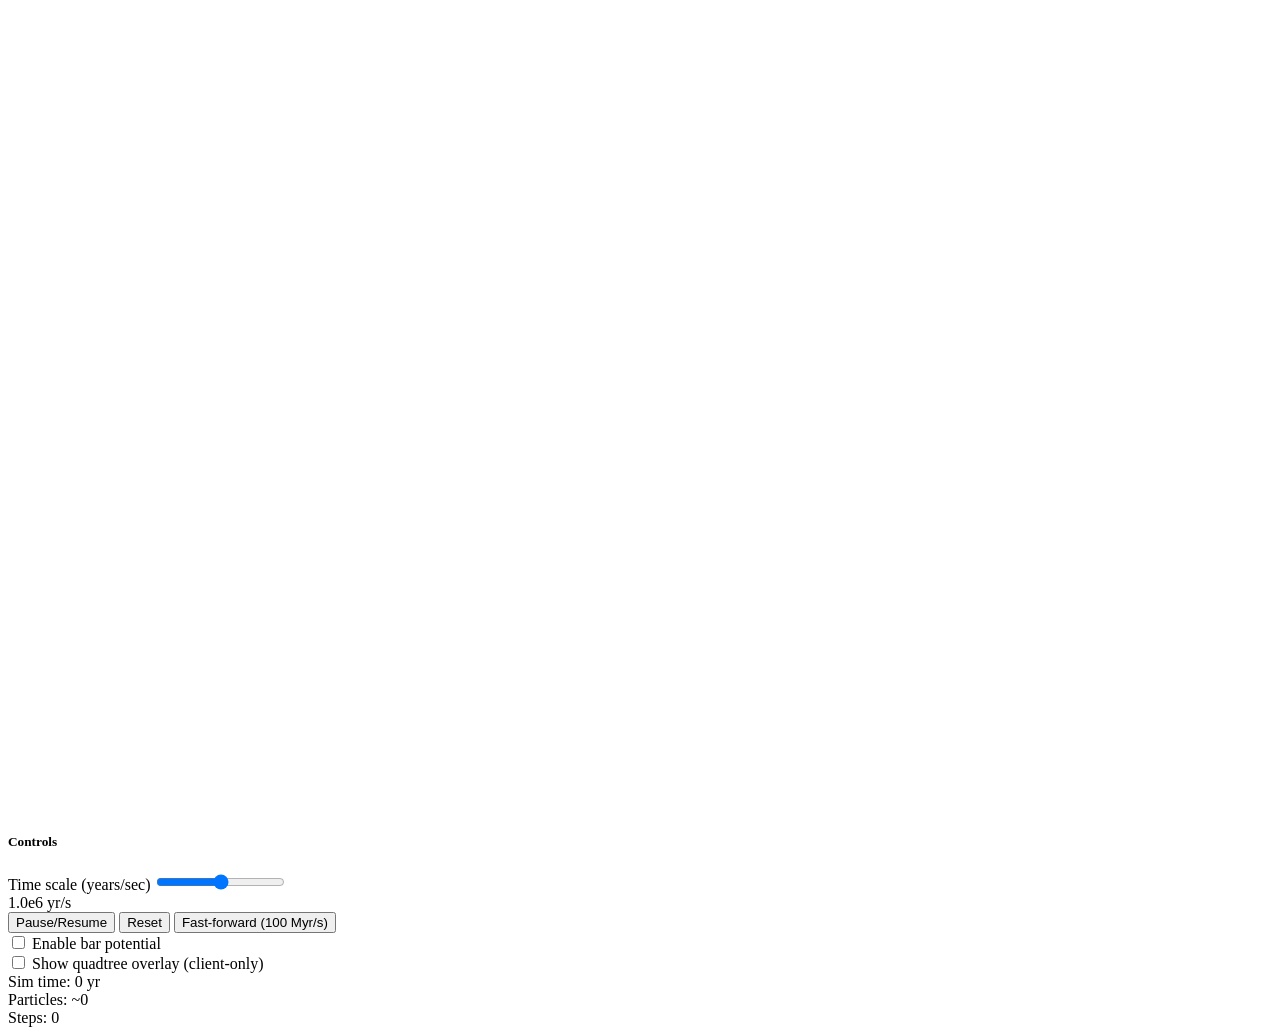
==== src/main/resources/static/index.html @ 4cab5bee "-- first attempt" ====
<!DOCTYPE html>
<html lang="en">
<head>
  <meta charset="UTF-8" />
  <meta name="viewport" content="width=device-width, initial-scale=1.0" />
  <title>Spiral Galaxy Simulator (Barnes–Hut)</title>
  <link rel="stylesheet" href="/webjars/bootstrap/5.3.3/css/bootstrap.min.css" />
  <link rel="stylesheet" href="/css/style.css" />
</head>
<body class="bg-dark text-light">
  <div class="container-fluid p-3">
    <div class="row g-3">
      <div class="col-lg-9">
        <canvas id="canvas" width="800" height="800" class="border border-secondary w-100"></canvas>
      </div>
      <div class="col-lg-3">
        <div class="card bg-secondary-subtle text-dark">
          <div class="card-body">
            <h5 class="card-title">Controls</h5>
            <div class="mb-3">
              <label for="speed" class="form-label">Time scale (years/sec)</label>
              <input type="range" class="form-range" id="speed" min="2" max="8" step="0.01" />
              <div><span id="speedLabel">1.0e6</span> yr/s</div>
            </div>
            <div class="mb-3 d-grid gap-2">
              <button id="pauseBtn" class="btn btn-warning">Pause/Resume</button>
              <button id="resetBtn" class="btn btn-danger">Reset</button>
              <button id="ffBtn" class="btn btn-primary">Fast-forward (100 Myr/s)</button>
            </div>
            <div class="form-check form-switch mb-3">
              <input class="form-check-input" type="checkbox" role="switch" id="barToggle">
              <label class="form-check-label" for="barToggle">Enable bar potential</label>
            </div>
            <div class="form-check form-switch mb-3">
              <input class="form-check-input" type="checkbox" role="switch" id="qtToggle">
              <label class="form-check-label" for="qtToggle">Show quadtree overlay (client-only)</label>
            </div>
            <div class="mb-1">Sim time: <span id="simTime">0 yr</span></div>
            <div class="mb-1">Particles: ~<span id="ptCount">0</span></div>
            <div class="mb-1">Steps: <span id="steps">0</span></div>
          </div>
        </div>
      </div>
    </div>
  </div>
  <script src="/webjars/bootstrap/5.3.3/js/bootstrap.bundle.min.js"></script>
  <script src="/js/app.js"></script>
</body>
</html>
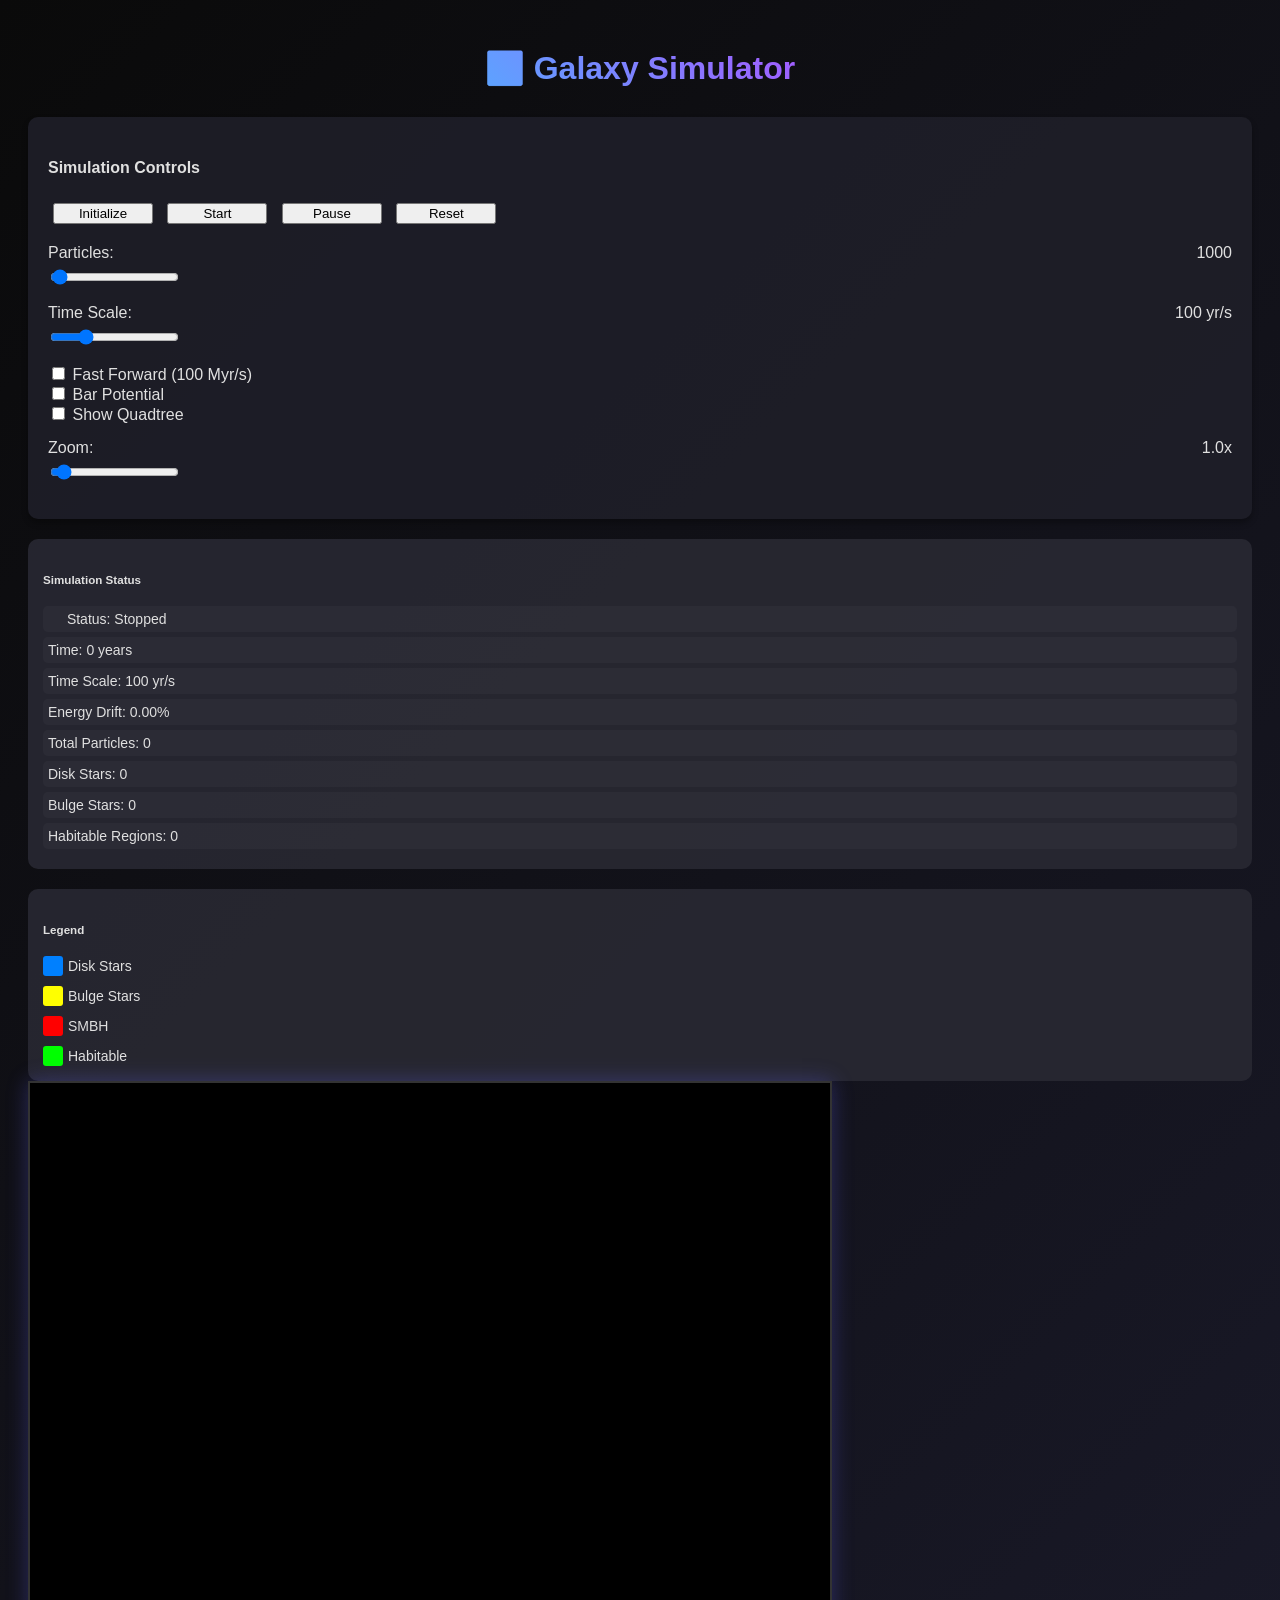
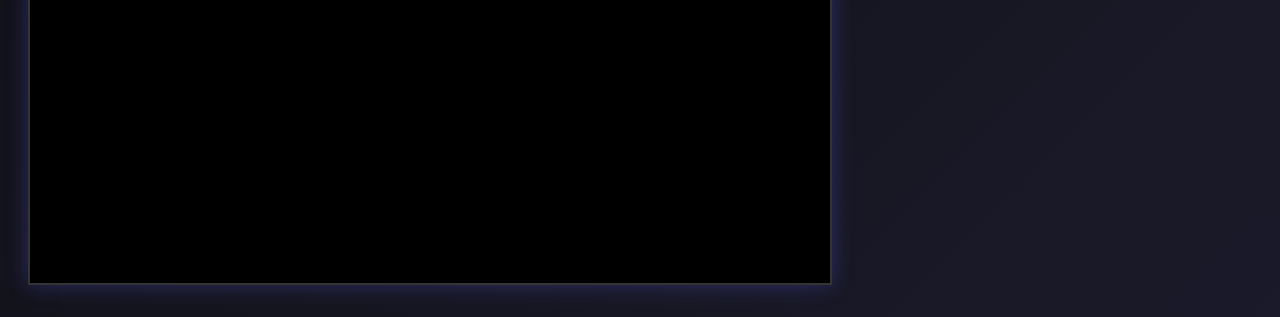
==== commit 67fb0e04: "-- initial attempt (not working)" ====
--- a/src/main/resources/static/index.html
+++ b/src/main/resources/static/index.html
@@ -1,50 +1,256 @@
 <!DOCTYPE html>
 <html lang="en">
 <head>
-  <meta charset="UTF-8" />
-  <meta name="viewport" content="width=device-width, initial-scale=1.0" />
-  <title>Spiral Galaxy Simulator (Barnes–Hut)</title>
-  <link rel="stylesheet" href="/webjars/bootstrap/5.3.3/css/bootstrap.min.css" />
-  <link rel="stylesheet" href="/css/style.css" />
+    <meta charset="UTF-8">
+    <meta name="viewport" content="width=device-width, initial-scale=1.0">
+    <title>Galaxy Simulator - Barnes-Hut N-Body</title>
+    
+    <!-- Bootstrap CSS -->
+    <link rel="stylesheet" href="/webjars/bootstrap/5.3.2/css/bootstrap.min.css">
+    
+    <!-- Custom CSS -->
+    <style>
+        body {
+            background: linear-gradient(135deg, #0a0a0a 0%, #1a1a2a 100%);
+            color: #e0e0e0;
+            font-family: 'Segoe UI', Tahoma, Geneva, Verdana, sans-serif;
+            overflow-x: hidden;
+        }
+        
+        .main-container {
+            padding: 20px;
+            max-width: 1600px;
+            margin: 0 auto;
+        }
+        
+        #galaxyCanvas {
+            border: 2px solid #333;
+            background: #000;
+            box-shadow: 0 0 20px rgba(100, 100, 255, 0.3);
+            cursor: crosshair;
+        }
+        
+        .control-panel {
+            background: rgba(30, 30, 40, 0.9);
+            border-radius: 10px;
+            padding: 20px;
+            margin-bottom: 20px;
+            box-shadow: 0 4px 6px rgba(0, 0, 0, 0.3);
+        }
+        
+        .info-panel {
+            background: rgba(40, 40, 50, 0.9);
+            border-radius: 10px;
+            padding: 15px;
+            margin-top: 20px;
+            font-size: 14px;
+        }
+        
+        .stat-item {
+            margin: 5px 0;
+            padding: 5px;
+            background: rgba(50, 50, 60, 0.5);
+            border-radius: 5px;
+        }
+        
+        .control-group {
+            margin-bottom: 15px;
+        }
+        
+        .slider-label {
+            display: flex;
+            justify-content: space-between;
+            margin-bottom: 5px;
+        }
+        
+        .btn-control {
+            margin: 5px;
+            min-width: 100px;
+        }
+        
+        .status-indicator {
+            display: inline-block;
+            width: 10px;
+            height: 10px;
+            border-radius: 50%;
+            margin-right: 5px;
+        }
+        
+        .status-running { background: #00ff00; }
+        .status-paused { background: #ffff00; }
+        .status-stopped { background: #ff0000; }
+        
+        h1 {
+            text-align: center;
+            background: linear-gradient(45deg, #00ffff, #ff00ff);
+            -webkit-background-clip: text;
+            -webkit-text-fill-color: transparent;
+            margin-bottom: 30px;
+        }
+        
+        .legend {
+            display: flex;
+            gap: 20px;
+            margin-top: 10px;
+        }
+        
+        .legend-item {
+            display: flex;
+            align-items: center;
+            gap: 5px;
+        }
+        
+        .legend-color {
+            width: 20px;
+            height: 20px;
+            border-radius: 3px;
+        }
+    </style>
 </head>
-<body class="bg-dark text-light">
-  <div class="container-fluid p-3">
-    <div class="row g-3">
-      <div class="col-lg-9">
-        <canvas id="canvas" width="800" height="800" class="border border-secondary w-100"></canvas>
-      </div>
-      <div class="col-lg-3">
-        <div class="card bg-secondary-subtle text-dark">
-          <div class="card-body">
-            <h5 class="card-title">Controls</h5>
-            <div class="mb-3">
-              <label for="speed" class="form-label">Time scale (years/sec)</label>
-              <input type="range" class="form-range" id="speed" min="2" max="8" step="0.01" />
-              <div><span id="speedLabel">1.0e6</span> yr/s</div>
+<body>
+    <div class="main-container">
+        <h1>🌌 Galaxy Simulator</h1>
+        
+        <div class="row">
+            <div class="col-lg-3">
+                <!-- Control Panel -->
+                <div class="control-panel">
+                    <h4>Simulation Controls</h4>
+                    
+                    <div class="control-group">
+                        <button id="btnInitialize" class="btn btn-primary btn-control">Initialize</button>
+                        <button id="btnStart" class="btn btn-success btn-control">Start</button>
+                        <button id="btnPause" class="btn btn-warning btn-control">Pause</button>
+                        <button id="btnReset" class="btn btn-danger btn-control">Reset</button>
+                    </div>
+                    
+                    <div class="control-group">
+                        <div class="slider-label">
+                            <span>Particles:</span>
+                            <span id="particleCountLabel">1000</span>
+                        </div>
+                        <input type="range" id="particleCountSlider" class="form-range" 
+                               min="100" max="50000" value="1000" step="100">
+                    </div>
+                    
+                    <div class="control-group">
+                        <div class="slider-label">
+                            <span>Time Scale:</span>
+                            <span id="timeScaleLabel">100 yr/s</span>
+                        </div>
+                        <input type="range" id="timeScaleSlider" class="form-range" 
+                               min="0" max="8" value="2" step="1">
+                    </div>
+                    
+                    <div class="control-group">
+                        <div class="form-check form-switch">
+                            <input class="form-check-input" type="checkbox" id="fastForwardToggle">
+                            <label class="form-check-label" for="fastForwardToggle">
+                                Fast Forward (100 Myr/s)
+                            </label>
+                        </div>
+                        
+                        <div class="form-check form-switch">
+                            <input class="form-check-input" type="checkbox" id="barToggle">
+                            <label class="form-check-label" for="barToggle">
+                                Bar Potential
+                            </label>
+                        </div>
+                        
+                        <div class="form-check form-switch">
+                            <input class="form-check-input" type="checkbox" id="quadtreeToggle">
+                            <label class="form-check-label" for="quadtreeToggle">
+                                Show Quadtree
+                            </label>
+                        </div>
+                    </div>
+                    
+                    <div class="control-group">
+                        <div class="slider-label">
+                            <span>Zoom:</span>
+                            <span id="zoomLabel">1.0x</span>
+                        </div>
+                        <input type="range" id="zoomSlider" class="form-range" 
+                               min="0.5" max="10" value="1" step="0.1">
+                    </div>
+                </div>
+                
+                <!-- Info Panel -->
+                <div class="info-panel">
+                    <h5>Simulation Status</h5>
+                    <div class="stat-item">
+                        <span class="status-indicator" id="statusIndicator"></span>
+                        Status: <span id="statusText">Stopped</span>
+                    </div>
+                    <div class="stat-item">
+                        Time: <span id="timeDisplay">0 years</span>
+                    </div>
+                    <div class="stat-item">
+                        Time Scale: <span id="timeScaleDisplay">100 yr/s</span>
+                    </div>
+                    <div class="stat-item">
+                        Energy Drift: <span id="energyDrift">0.00%</span>
+                    </div>
+                    <div class="stat-item">
+                        Total Particles: <span id="totalParticles">0</span>
+                    </div>
+                    <div class="stat-item">
+                        Disk Stars: <span id="diskStars">0</span>
+                    </div>
+                    <div class="stat-item">
+                        Bulge Stars: <span id="bulgeStars">0</span>
+                    </div>
+                    <div class="stat-item">
+                        Habitable Regions: <span id="habitableRegions">0</span>
+                    </div>
+                </div>
+                
+                <!-- Legend -->
+                <div class="info-panel">
+                    <h5>Legend</h5>
+                    <div class="legend">
+                        <div class="legend-item">
+                            <div class="legend-color" style="background: rgb(0, 128, 255);"></div>
+                            <span>Disk Stars</span>
+                        </div>
+                    </div>
+                    <div class="legend">
+                        <div class="legend-item">
+                            <div class="legend-color" style="background: rgb(255, 255, 0);"></div>
+                            <span>Bulge Stars</span>
+                        </div>
+                    </div>
+                    <div class="legend">
+                        <div class="legend-item">
+                            <div class="legend-color" style="background: rgb(255, 0, 0);"></div>
+                            <span>SMBH</span>
+                        </div>
+                    </div>
+                    <div class="legend">
+                        <div class="legend-item">
+                            <div class="legend-color" style="background: rgb(0, 255, 0);"></div>
+                            <span>Habitable</span>
+                        </div>
+                    </div>
+                </div>
             </div>
-            <div class="mb-3 d-grid gap-2">
-              <button id="pauseBtn" class="btn btn-warning">Pause/Resume</button>
-              <button id="resetBtn" class="btn btn-danger">Reset</button>
-              <button id="ffBtn" class="btn btn-primary">Fast-forward (100 Myr/s)</button>
+            
+            <div class="col-lg-9">
+                <!-- Canvas Container -->
+                <div class="text-center">
+                    <canvas id="galaxyCanvas" width="800" height="800"></canvas>
+                </div>
             </div>
-            <div class="form-check form-switch mb-3">
-              <input class="form-check-input" type="checkbox" role="switch" id="barToggle">
-              <label class="form-check-label" for="barToggle">Enable bar potential</label>
-            </div>
-            <div class="form-check form-switch mb-3">
-              <input class="form-check-input" type="checkbox" role="switch" id="qtToggle">
-              <label class="form-check-label" for="qtToggle">Show quadtree overlay (client-only)</label>
-            </div>
-            <div class="mb-1">Sim time: <span id="simTime">0 yr</span></div>
-            <div class="mb-1">Particles: ~<span id="ptCount">0</span></div>
-            <div class="mb-1">Steps: <span id="steps">0</span></div>
-          </div>
         </div>
-      </div>
     </div>
-  </div>
-  <script src="/webjars/bootstrap/5.3.3/js/bootstrap.bundle.min.js"></script>
-  <script src="/js/app.js"></script>
+    
+    <!-- JavaScript Libraries -->
+    <script src="/webjars/jquery/3.7.1/jquery.min.js"></script>
+    <script src="/webjars/bootstrap/5.3.2/js/bootstrap.bundle.min.js"></script>
+    <script src="/webjars/sockjs-client/1.5.1/sockjs.min.js"></script>
+    <script src="/webjars/stomp-websocket/2.3.4/stomp.min.js"></script>
+    
+    <!-- Galaxy Simulator JavaScript -->
+    <script src="/js/galaxy-simulator.js"></script>
 </body>
 </html>
-
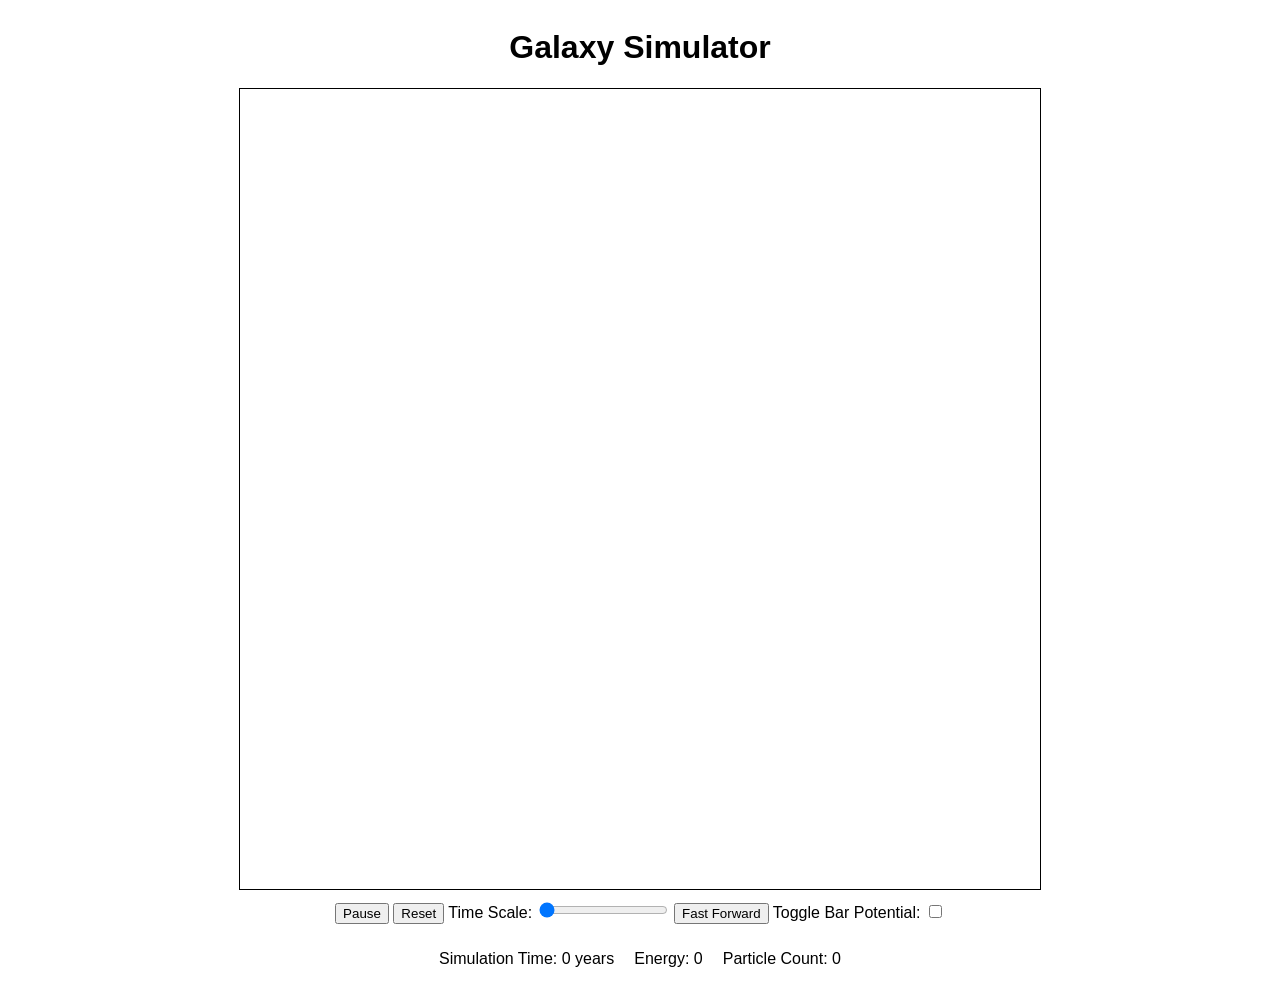
==== commit 75459950: "-- first attempt not working" ====
--- a/src/main/resources/static/index.html
+++ b/src/main/resources/static/index.html
@@ -2,255 +2,26 @@
 <html lang="en">
 <head>
     <meta charset="UTF-8">
-    <meta name="viewport" content="width=device-width, initial-scale=1.0">
-    <title>Galaxy Simulator - Barnes-Hut N-Body</title>
-    
-    <!-- Bootstrap CSS -->
-    <link rel="stylesheet" href="/webjars/bootstrap/5.3.2/css/bootstrap.min.css">
-    
-    <!-- Custom CSS -->
-    <style>
-        body {
-            background: linear-gradient(135deg, #0a0a0a 0%, #1a1a2a 100%);
-            color: #e0e0e0;
-            font-family: 'Segoe UI', Tahoma, Geneva, Verdana, sans-serif;
-            overflow-x: hidden;
-        }
-        
-        .main-container {
-            padding: 20px;
-            max-width: 1600px;
-            margin: 0 auto;
-        }
-        
-        #galaxyCanvas {
-            border: 2px solid #333;
-            background: #000;
-            box-shadow: 0 0 20px rgba(100, 100, 255, 0.3);
-            cursor: crosshair;
-        }
-        
-        .control-panel {
-            background: rgba(30, 30, 40, 0.9);
-            border-radius: 10px;
-            padding: 20px;
-            margin-bottom: 20px;
-            box-shadow: 0 4px 6px rgba(0, 0, 0, 0.3);
-        }
-        
-        .info-panel {
-            background: rgba(40, 40, 50, 0.9);
-            border-radius: 10px;
-            padding: 15px;
-            margin-top: 20px;
-            font-size: 14px;
-        }
-        
-        .stat-item {
-            margin: 5px 0;
-            padding: 5px;
-            background: rgba(50, 50, 60, 0.5);
-            border-radius: 5px;
-        }
-        
-        .control-group {
-            margin-bottom: 15px;
-        }
-        
-        .slider-label {
-            display: flex;
-            justify-content: space-between;
-            margin-bottom: 5px;
-        }
-        
-        .btn-control {
-            margin: 5px;
-            min-width: 100px;
-        }
-        
-        .status-indicator {
-            display: inline-block;
-            width: 10px;
-            height: 10px;
-            border-radius: 50%;
-            margin-right: 5px;
-        }
-        
-        .status-running { background: #00ff00; }
-        .status-paused { background: #ffff00; }
-        .status-stopped { background: #ff0000; }
-        
-        h1 {
-            text-align: center;
-            background: linear-gradient(45deg, #00ffff, #ff00ff);
-            -webkit-background-clip: text;
-            -webkit-text-fill-color: transparent;
-            margin-bottom: 30px;
-        }
-        
-        .legend {
-            display: flex;
-            gap: 20px;
-            margin-top: 10px;
-        }
-        
-        .legend-item {
-            display: flex;
-            align-items: center;
-            gap: 5px;
-        }
-        
-        .legend-color {
-            width: 20px;
-            height: 20px;
-            border-radius: 3px;
-        }
-    </style>
+    <title>Galaxy Simulator</title>
+    <link rel="stylesheet" href="style.css">
 </head>
 <body>
-    <div class="main-container">
-        <h1>🌌 Galaxy Simulator</h1>
-        
-        <div class="row">
-            <div class="col-lg-3">
-                <!-- Control Panel -->
-                <div class="control-panel">
-                    <h4>Simulation Controls</h4>
-                    
-                    <div class="control-group">
-                        <button id="btnInitialize" class="btn btn-primary btn-control">Initialize</button>
-                        <button id="btnStart" class="btn btn-success btn-control">Start</button>
-                        <button id="btnPause" class="btn btn-warning btn-control">Pause</button>
-                        <button id="btnReset" class="btn btn-danger btn-control">Reset</button>
-                    </div>
-                    
-                    <div class="control-group">
-                        <div class="slider-label">
-                            <span>Particles:</span>
-                            <span id="particleCountLabel">1000</span>
-                        </div>
-                        <input type="range" id="particleCountSlider" class="form-range" 
-                               min="100" max="50000" value="1000" step="100">
-                    </div>
-                    
-                    <div class="control-group">
-                        <div class="slider-label">
-                            <span>Time Scale:</span>
-                            <span id="timeScaleLabel">100 yr/s</span>
-                        </div>
-                        <input type="range" id="timeScaleSlider" class="form-range" 
-                               min="0" max="8" value="2" step="1">
-                    </div>
-                    
-                    <div class="control-group">
-                        <div class="form-check form-switch">
-                            <input class="form-check-input" type="checkbox" id="fastForwardToggle">
-                            <label class="form-check-label" for="fastForwardToggle">
-                                Fast Forward (100 Myr/s)
-                            </label>
-                        </div>
-                        
-                        <div class="form-check form-switch">
-                            <input class="form-check-input" type="checkbox" id="barToggle">
-                            <label class="form-check-label" for="barToggle">
-                                Bar Potential
-                            </label>
-                        </div>
-                        
-                        <div class="form-check form-switch">
-                            <input class="form-check-input" type="checkbox" id="quadtreeToggle">
-                            <label class="form-check-label" for="quadtreeToggle">
-                                Show Quadtree
-                            </label>
-                        </div>
-                    </div>
-                    
-                    <div class="control-group">
-                        <div class="slider-label">
-                            <span>Zoom:</span>
-                            <span id="zoomLabel">1.0x</span>
-                        </div>
-                        <input type="range" id="zoomSlider" class="form-range" 
-                               min="0.5" max="10" value="1" step="0.1">
-                    </div>
-                </div>
-                
-                <!-- Info Panel -->
-                <div class="info-panel">
-                    <h5>Simulation Status</h5>
-                    <div class="stat-item">
-                        <span class="status-indicator" id="statusIndicator"></span>
-                        Status: <span id="statusText">Stopped</span>
-                    </div>
-                    <div class="stat-item">
-                        Time: <span id="timeDisplay">0 years</span>
-                    </div>
-                    <div class="stat-item">
-                        Time Scale: <span id="timeScaleDisplay">100 yr/s</span>
-                    </div>
-                    <div class="stat-item">
-                        Energy Drift: <span id="energyDrift">0.00%</span>
-                    </div>
-                    <div class="stat-item">
-                        Total Particles: <span id="totalParticles">0</span>
-                    </div>
-                    <div class="stat-item">
-                        Disk Stars: <span id="diskStars">0</span>
-                    </div>
-                    <div class="stat-item">
-                        Bulge Stars: <span id="bulgeStars">0</span>
-                    </div>
-                    <div class="stat-item">
-                        Habitable Regions: <span id="habitableRegions">0</span>
-                    </div>
-                </div>
-                
-                <!-- Legend -->
-                <div class="info-panel">
-                    <h5>Legend</h5>
-                    <div class="legend">
-                        <div class="legend-item">
-                            <div class="legend-color" style="background: rgb(0, 128, 255);"></div>
-                            <span>Disk Stars</span>
-                        </div>
-                    </div>
-                    <div class="legend">
-                        <div class="legend-item">
-                            <div class="legend-color" style="background: rgb(255, 255, 0);"></div>
-                            <span>Bulge Stars</span>
-                        </div>
-                    </div>
-                    <div class="legend">
-                        <div class="legend-item">
-                            <div class="legend-color" style="background: rgb(255, 0, 0);"></div>
-                            <span>SMBH</span>
-                        </div>
-                    </div>
-                    <div class="legend">
-                        <div class="legend-item">
-                            <div class="legend-color" style="background: rgb(0, 255, 0);"></div>
-                            <span>Habitable</span>
-                        </div>
-                    </div>
-                </div>
-            </div>
-            
-            <div class="col-lg-9">
-                <!-- Canvas Container -->
-                <div class="text-center">
-                    <canvas id="galaxyCanvas" width="800" height="800"></canvas>
-                </div>
-            </div>
-        </div>
+    <h1>Galaxy Simulator</h1>
+    <canvas id="galaxy-canvas" width="800" height="800"></canvas>
+    <div id="controls">
+        <button id="pause-resume">Pause</button>
+        <button id="reset">Reset</button>
+        <label for="time-scale">Time Scale:</label>
+        <input type="range" id="time-scale" min="1" max="10" value="1">
+        <button id="fast-forward">Fast Forward</button>
+        <label for="toggle-bar">Toggle Bar Potential:</label>
+        <input type="checkbox" id="toggle-bar">
     </div>
-    
-    <!-- JavaScript Libraries -->
-    <script src="/webjars/jquery/3.7.1/jquery.min.js"></script>
-    <script src="/webjars/bootstrap/5.3.2/js/bootstrap.bundle.min.js"></script>
-    <script src="/webjars/sockjs-client/1.5.1/sockjs.min.js"></script>
-    <script src="/webjars/stomp-websocket/2.3.4/stomp.min.js"></script>
-    
-    <!-- Galaxy Simulator JavaScript -->
-    <script src="/js/galaxy-simulator.js"></script>
+    <div id="info">
+        <p>Simulation Time: <span id="sim-time">0</span> years</p>
+        <p>Energy: <span id="energy">0</span></p>
+        <p>Particle Count: <span id="particle-count">0</span></p>
+    </div>
+    <script src="script.js"></script>
 </body>
 </html>
--- a/src/main/resources/static/style.css
+++ b/src/main/resources/static/style.css
@@ -0,0 +1,20 @@
+body {
+    font-family: sans-serif;
+    display: flex;
+    flex-direction: column;
+    align-items: center;
+}
+
+canvas {
+    border: 1px solid black;
+}
+
+#controls {
+    margin-top: 10px;
+}
+
+#info {
+    margin-top: 10px;
+    display: flex;
+    gap: 20px;
+}
